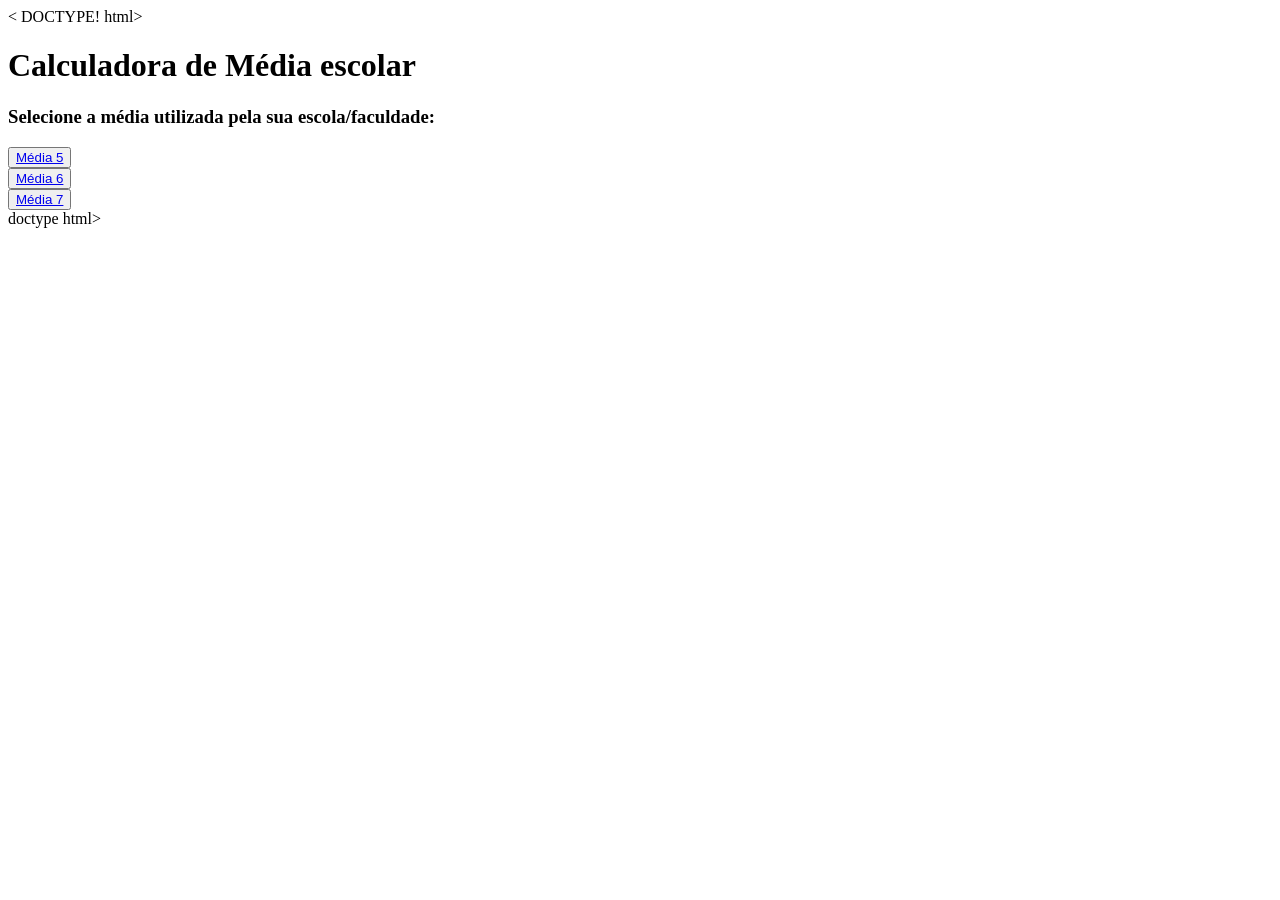
==== index.html @ ea341ad3 "Add initial HTML structure for calculator page" ====
< DOCTYPE! html>
<head>
  <title>schrodinger box</title>
   <meta charset="UTF-8" />
  <meta name="viewport" content="width=device-width, initial-scale=1.0"/>
  <link rel="stylesheet" href="style.css">
</head>
 <div class ="divisor">
    <h1>Calculadora de Média escolar </h1>
    <h3>Selecione a média utilizada pela sua escola/faculdade:</h3>
   
       <button class= "cinco">
   <a  href = "/mediacinco.html">Média 5</a> 
       </button> <br> 
    <button class= "seis">
   <a  href = "/mediaseis.html">Média 6</a>
    </button> <br>
       <button class= "sete">
   <a  href = "/mediasete.html">Média 7</a>
  </button>
 </div>

<body>
  <script src="script.js"></script>
</body>
</html>doctype html>
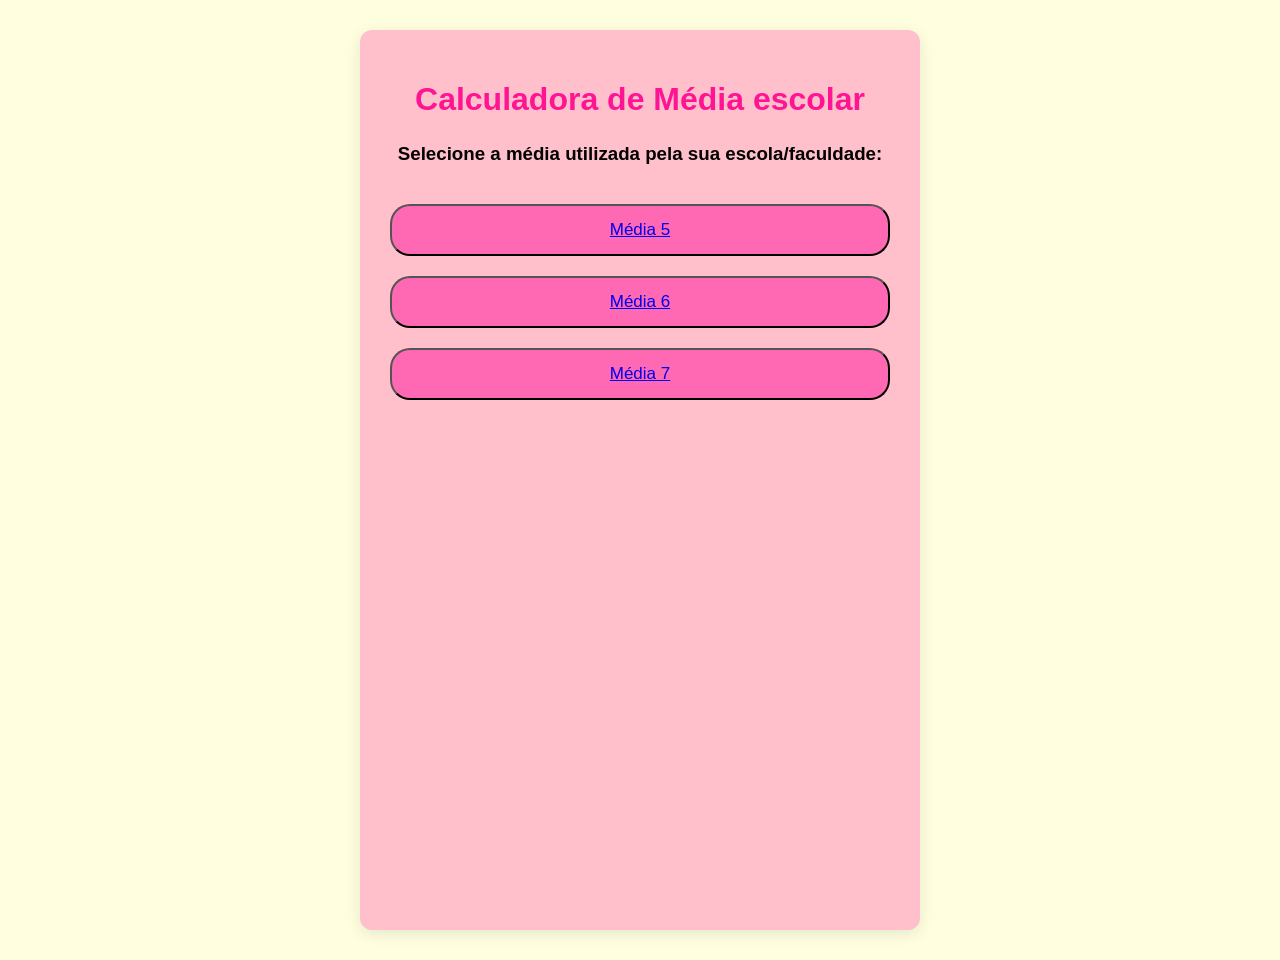
==== commit 8d51064a: "Correct DOCTYPE and closing tag in index.html Fix DOCTYPE declaration and closing html tag." ====
--- a/index.html
+++ b/index.html
@@ -1,4 +1,3 @@
-< DOCTYPE! html>
 <head>
   <title>schrodinger box</title>
    <meta charset="UTF-8" />
@@ -23,4 +22,4 @@
 <body>
   <script src="script.js"></script>
 </body>
-</html>doctype html>
+</html>
--- a/style.css
+++ b/style.css
@@ -0,0 +1,53 @@
+body {
+      font-family: Arial, Helvetica, sans-serif;
+      background-color: lightyellow;
+      display: flex;
+      justify-content: center;
+      padding: 30px; 
+      min-height: 100vh;
+      margin: 0;
+}
+.divisor{
+      background: pink;
+      padding: 30px;
+      border-radius: 12px;
+      box-shadow: 0 4px 15px rgba(0,0,0,0.1);
+      width: 100%;
+      max-width: 500px;
+}
+    h1 {
+      text-align: center;
+      color: deeppink;
+      margin-bottom: 25px;
+    }
+
+h3{
+  text-align: center;
+}
+   button{
+      background-color: hotpink;
+      color: white;
+      width: 100%;
+      padding: 14px;
+      font-size: 17px;
+      margin-top: 20px;
+      border-radius: 20px:
+   }   
+
+ .seis:hover {
+      background-color: lightcyan;
+ }
+ .sete:hover {
+      background-color: lightcyan;
+ }
+.cinco: hover{
+  background-color: ligthcyan;
+}
+.cinco{
+  border-radius: 20px;
+}
+.seis{
+  border-radius: 20px;
+}
+.sete{
+  border-radius: 20px;
